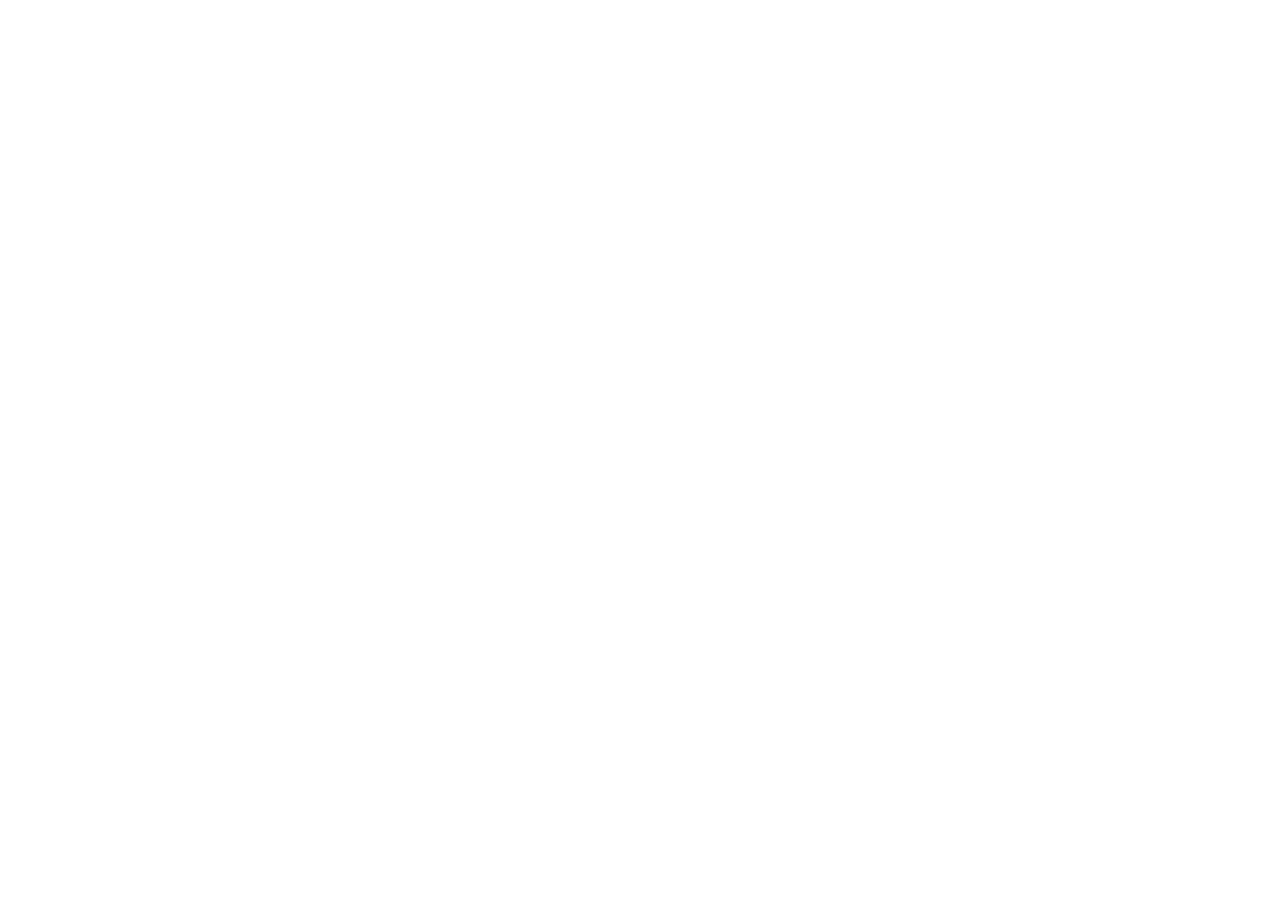
==== index.html @ fb929cfb "primeiro commit" ====
<!DOCTYPE html>
<html lang="en">
<head>
    <meta charset="UTF-8">
    <meta name="viewport" content="width=device-width, initial-scale=1.0">
    <title>Document</title>
</head>
<body>
    <script src="prompt.js"></script> 
</body>
</html>
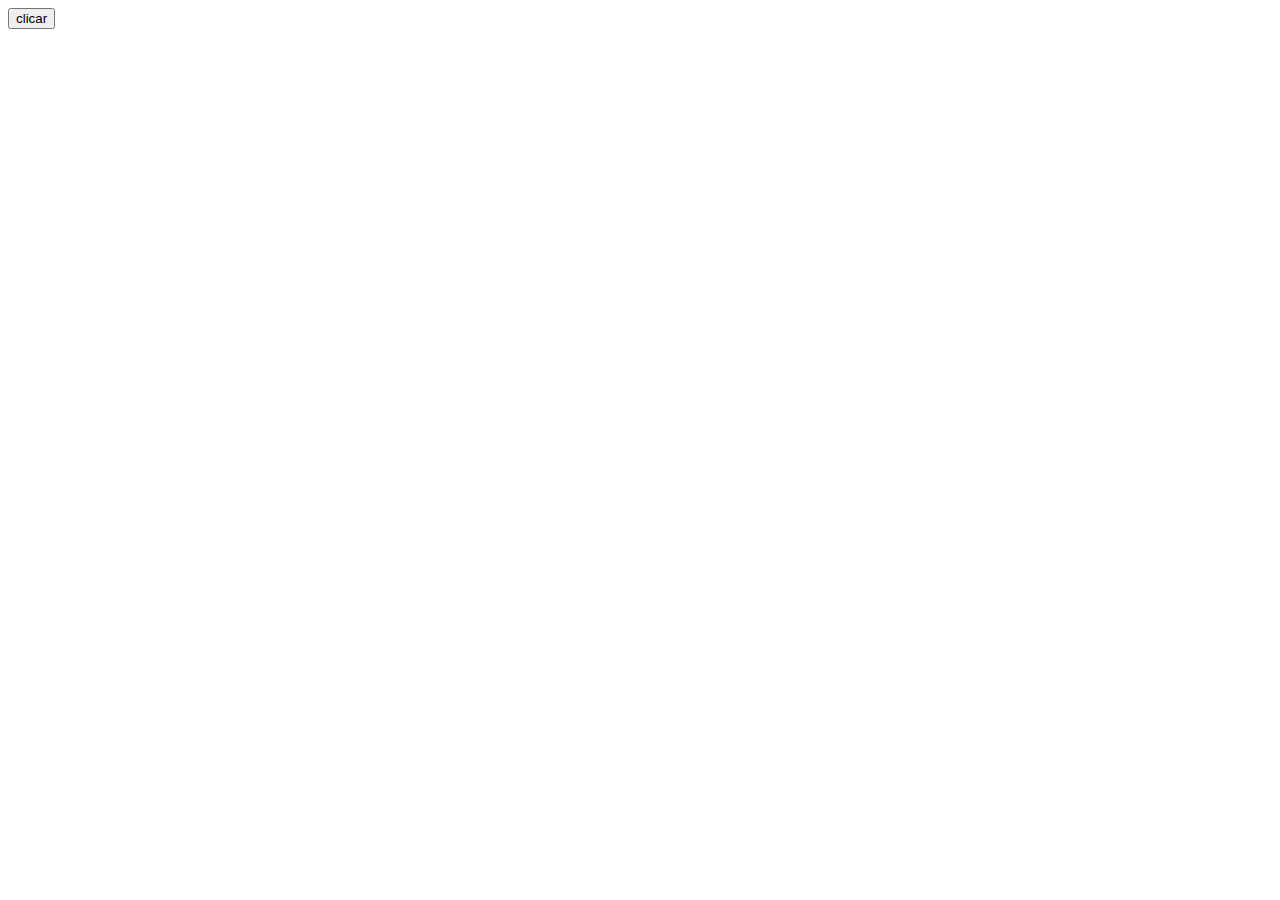
==== commit 82628398: "JS e comandos" ====
--- a/index.html
+++ b/index.html
@@ -6,6 +6,14 @@
     <title>Document</title>
 </head>
 <body>
-    <script src="prompt.js"></script> 
+    <input type="button" value="clicar" id="botao">
+    <p id="resposta"></p>
+
+
+
+
+
+
+    <script src="botao.js"></script>
 </body>
 </html>